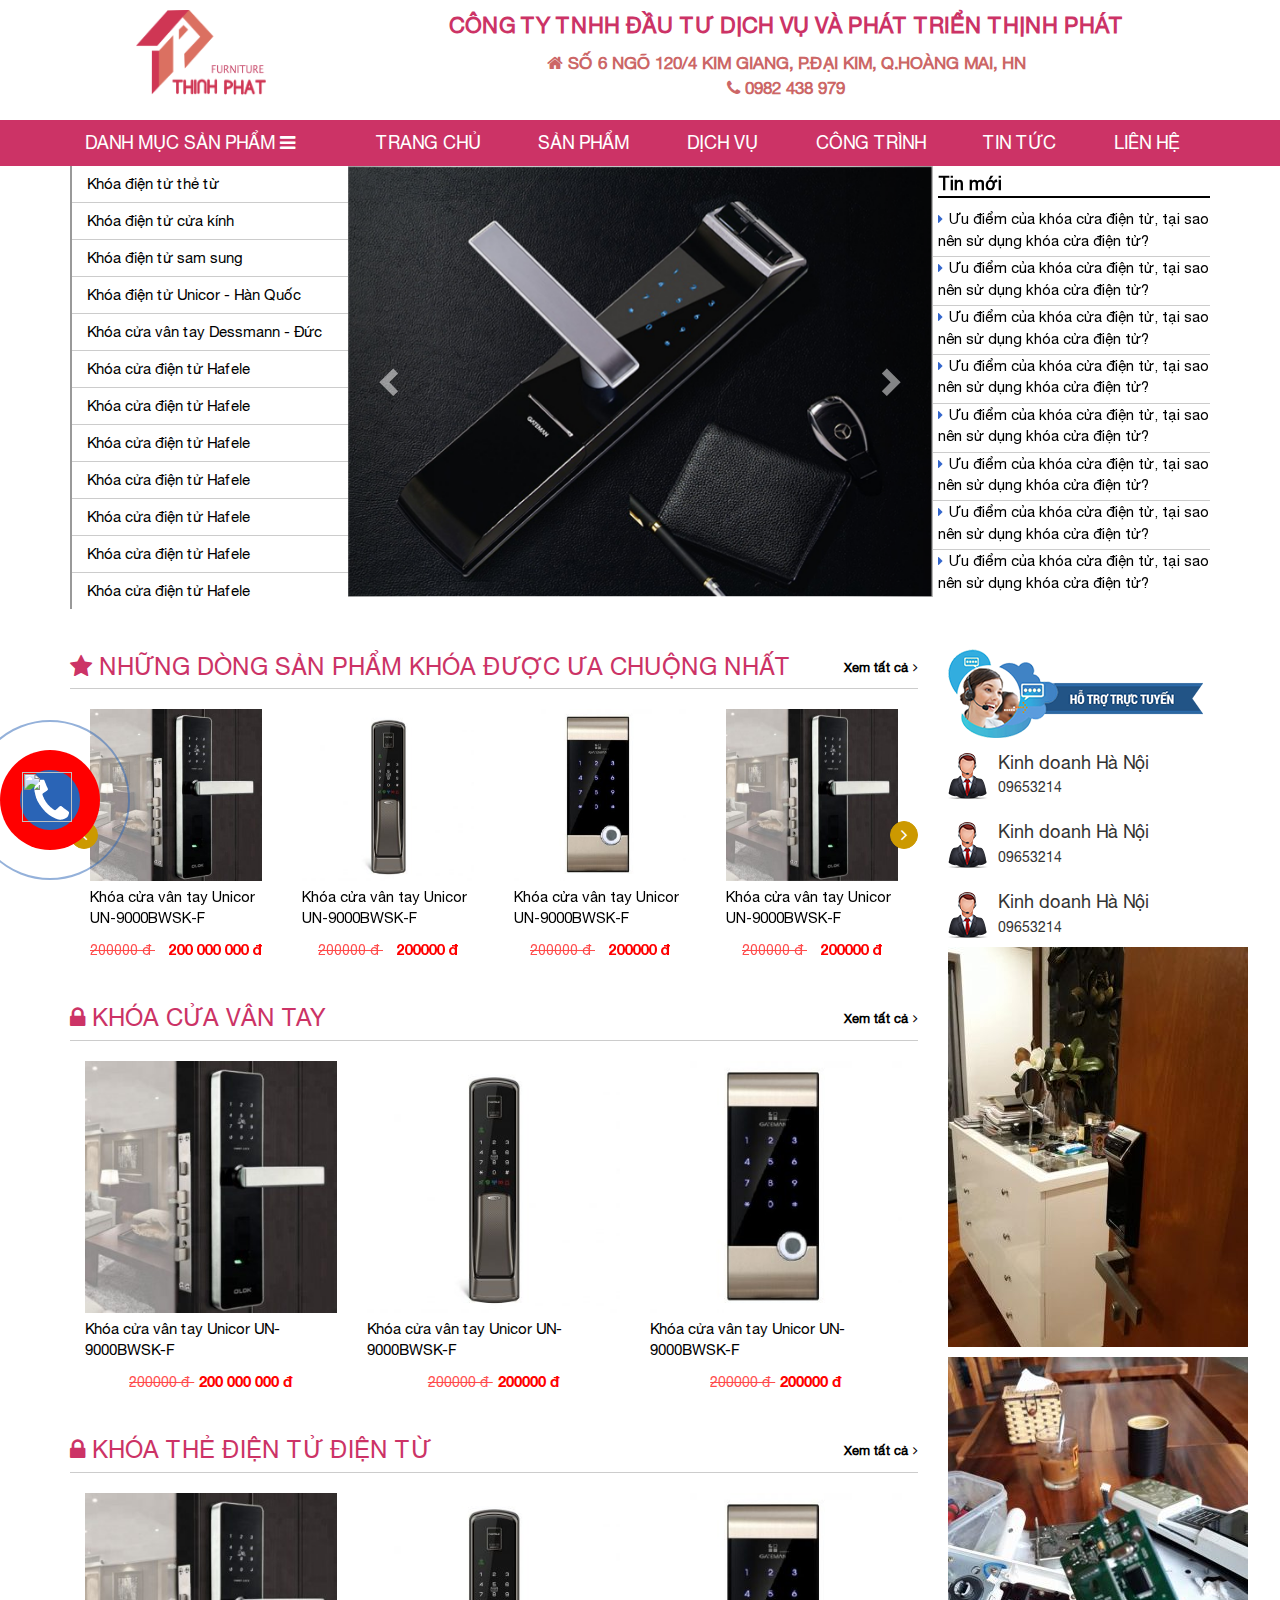
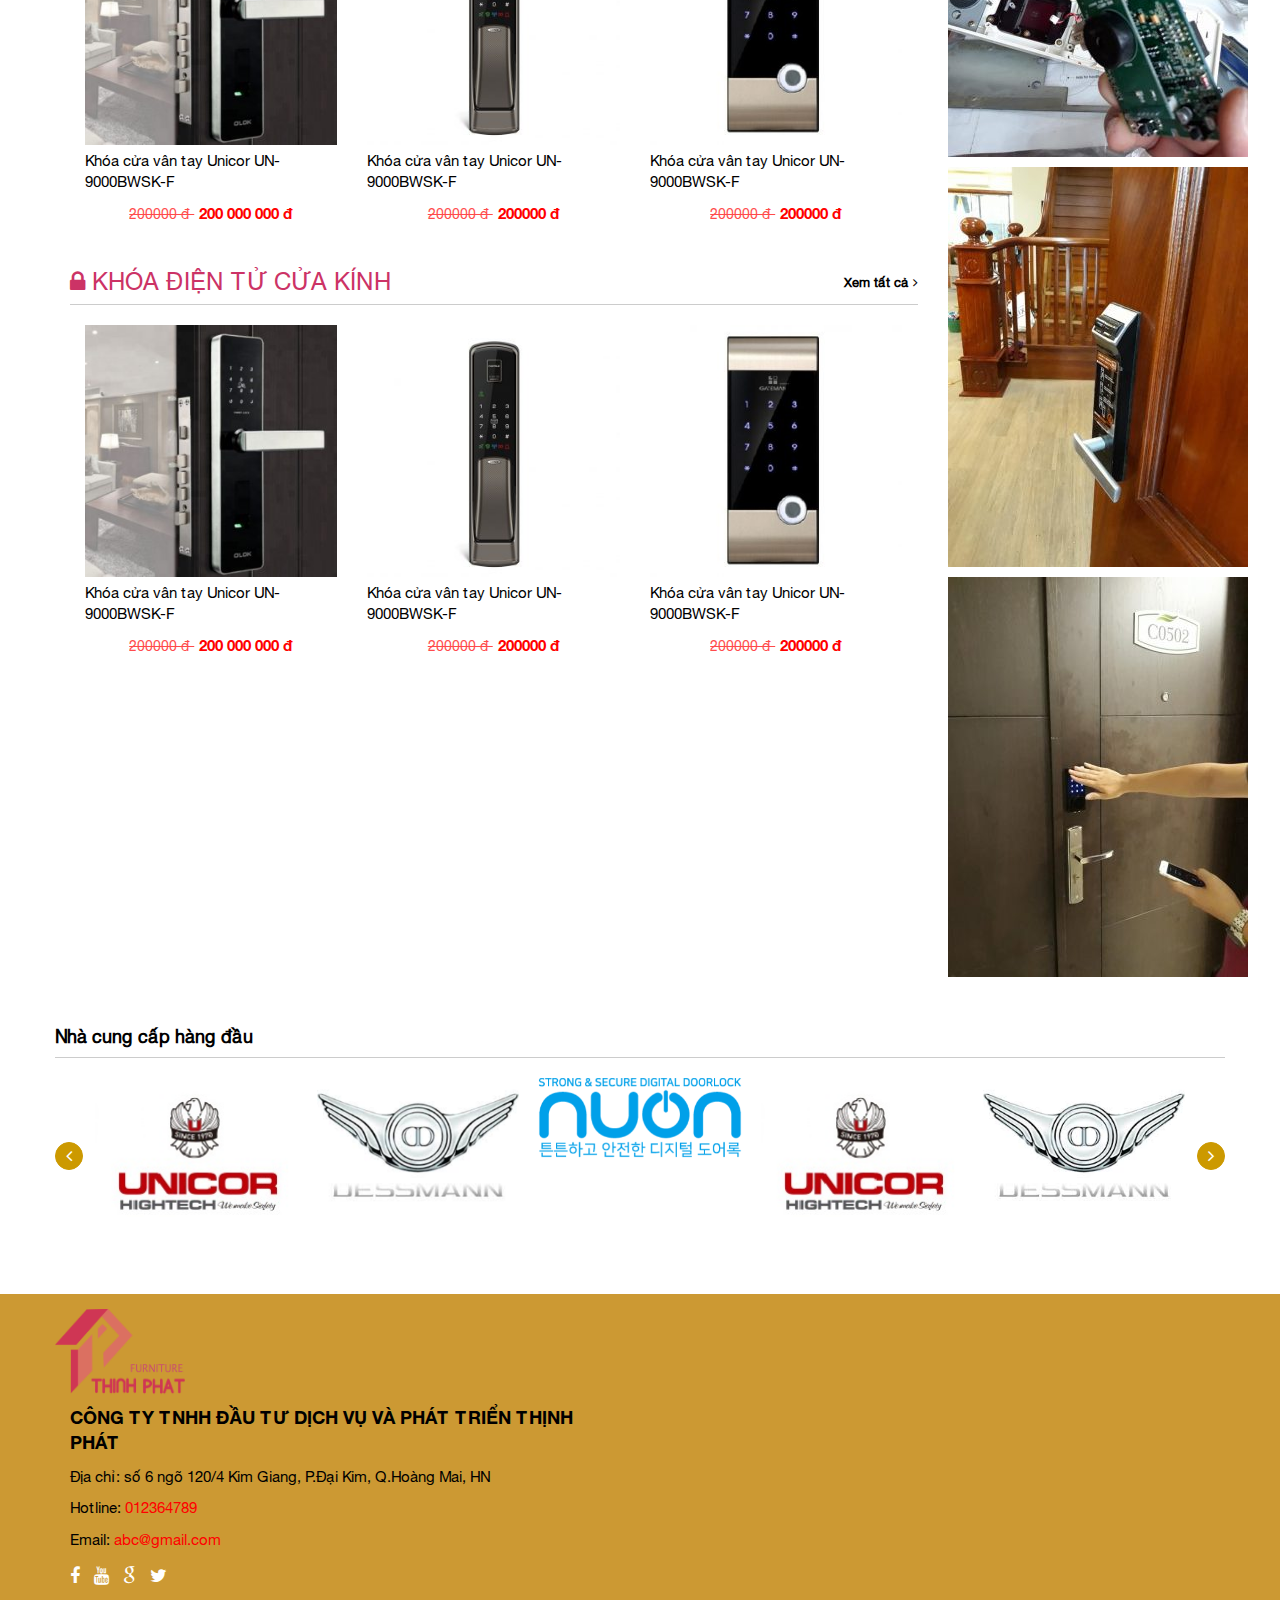
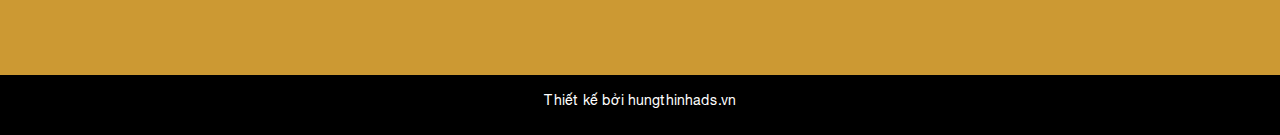
==== index.html @ 98653f38 "a" ====
<html>

<head>
	<meta charset="utf-8" />
	<meta name="viewport" content="width=device-width, initial-scale=1">
	<title>Trang chủ</title>
    <!-- <link href="mmenu/jquery.mmenu.all.min.css" rel="stylesheet" /> -->
	<link rel="stylesheet" type="text/css" href="css/animate.css" />
    <link rel="stylesheet" type="text/css" href="css/owl.carousel.css" />
    <link rel="stylesheet" type="text/css" href="css/bootstrap.min.css" />
    <link rel="stylesheet" type="text/css" href="css/font-awesome.min.css" />
    <link rel="stylesheet" type="text/css" href="css/jquery.bxslider.css" />
    <link rel="stylesheet" type="text/css" href="css/jquery.fancybox.min.css" />
    <link rel="stylesheet" type="text/css" href="css/slick.css" />
    <link rel="stylesheet" type="text/css" href="css/style.css" />
    <link rel="stylesheet" type="text/css" href="css/cus.css" />
    <link rel="stylesheet" type="text/css" href="css/responsive.css" />
    <link rel="stylesheet" type="text/css" href="css/phone.css" />
    <script src="js/jquery-2.1.4.min.js"></script>
    <script src="js/bootstrap.min.js"></script>
    <script src="js/owl.carousel.min.js"></script> 
    
    <script src="js/slick.min.js"></script>
    <script src="js/jquery.fancybox.min.js"></script>
    <script src="js/script.js"></script>
</head>

<body>
	<header id="header" class="">
        <div class="container">
            <div class="row">
                <div class="top_header">
                    <div class="col-md-3 col-xs-12 tac">
                        <a href="" title=""><img src="images/logo.png" class="logo-img" alt=""></a>
                    </div>
                    <div class="col-md-9">
                    	<div class="name-company tac">Công ty TNHH đầu tư dịch vụ và phát triển thịnh phát</div>
                    	<div class="box-info-header tac">
                    		<p class="mb-0"><i class="fa fa-home"></i> Số 6 ngõ 120/4 Kim Giang, P.Đại Kim, Q.Hoàng Mai, HN</p>
                    		<p><i class=" fa fa-phone"></i> 0982 438 979</p>
                    	</div>
                    </div>
                </div>
            </div>
            <!-- menu-mobile -->                        
        </div>
    </header><!-- /header -->
    <div class="visible-xs visible-sm menu-mobile">
        <div class="vk-header__search">
            <div class="container">                
                <a href="#menuMobile" class="menu_Mobile" data-toggle="collapse" class="_btn d-lg-none menu_title"><i class="fa fa-bars"></i> Menu</a>
            </div>
        </div>
        <nav class="vk-header__menu-mobile">
            <ul class="vk-menu__mobile collapse" id="menuMobile">
                
                <li><a href="#">Giới thiệu</a></li>
                <li>
                    <a href="#">Sản phẩm</a>

                    <a href="#menu2" data-toggle="collapse" class="_arrow-mobile"><i class="_icon fa fa-angle-down"></i></a>
                    <ul class="collapse" id="menu2">
                        <li>
                        	<a href="#">Công trình 1</a>
                        	<a href="#menu3" data-toggle="collapse" class="_arrow-mobile"><i class="_icon fa fa-angle-down"></i></a>
                        	<ul class="collapse" id="menu3">
                        		<li><a href="#">Công trình 1</a></li>
		                        <li><a href="#">Công trình 1</a></li>
		                        <li><a href="#">Công trình 1</a></li>
		                        <li><a href="#">Công trình 1</a></li>  
                        	</ul>
                        </li>
                        <li><a href="#">Công trình 1</a></li>
                        <li><a href="#">Công trình 1</a></li>
                        <li><a href="#">Công trình 1</a></li>
                        <li><a href="#">Công trình 1</a></li>                       
                    </ul>
                </li>
                <li><a href="">Khuyến mại</a></li>
                <li><a href="">Thiết bị phòng tắm</a></li>
                <li><a href="">Gạch ốp lát</a></li>
                <li><a href="">Thiết bị bếp</a></li>                            
                <li><a href="">Khách hàng dự án</a></li>                            
                <li><a href="">Tin tức</a></li>                            
                <li><a href="">Liên hệ</a></li>
            </ul>
        </nav>        
    </div>
    
    <div class="menu-cate visible-md visible-lg">        
        <div class="menu">
            <div class="container">
            	<div class="row">
            		<div class="col-md-3 pdr-0">
            			<ul class="category">
            				<li><a href="javascript:;" title="">Danh mục sản phẩm <i class="fa fa-bars"></i></a></li>
            			</ul>
            		</div>
            		<div class="col-md-9 pdl-0">
            			<ul class="navi">										
			                <li><a href="">Trang chủ</a></li>
			                <li><a href="">Sản phẩm</a></li>
			                <li><a href="">Dịch vụ</a></li>
			                <li><a href="">Công trình</a></li>                                                    
			                <li><a href="">Tin tức</a></li>                            
			                <li><a href="">Liên hệ</a></li>
			            </ul>
            		</div>		           
            	</div>
            </div>
        </div>
    </div>    
    <div class="box-content">
    	<div class="container">
    		<div class="row">
    			<div class="col-md-3 pdr-0 hidden-xs">
		    		<div class="list-category-home">
		    			<ul>
		    				<li><a href="">Khóa điện tử thẻ từ</a></li>
		    				<li><a href="">Khóa điện tử cửa kính</a></li>
		    				<li><a href="">Khóa điện tử sam sung</a></li>
		    				<li><a href="">Khóa điện tử Unicor - Hàn Quốc</a></li>
		    				<li><a href="">Khóa cửa vân tay Dessmann - Đức</a></li>
		    				<li><a href="">Khóa cửa điện tử Hafele</a></li>
		    				<li><a href="">Khóa cửa điện tử Hafele</a></li>
		    				<li><a href="">Khóa cửa điện tử Hafele</a></li>
		    				<li><a href="">Khóa cửa điện tử Hafele</a></li>
		    				<li><a href="">Khóa cửa điện tử Hafele</a></li>
		    				<li><a href="">Khóa cửa điện tử Hafele</a></li>
		    				<li><a href="">Khóa cửa điện tử Hafele</a></li>
		    				
		    			</ul>
		    		</div>
		    	</div>
		    	<div class="col-md-6 col-xs-12 pdl-0 pdr-0">
		    		<div id="carousel-id1" class="carousel slide" data-ride="carousel">                    
			            <div class="carousel-inner">
			                <div class="item">
			                    <img  alt="Third slide" src="images/banner.png">
			                    <!-- <div class="container">
			                        <div class="carousel-caption">
			                            <h1>One more for good measure.</h1>
			                            <p>Cras justo odio, dapibus ac facilisis in, egestas eget quam. Donec id elit non mi porta gravida at eget metus. Nullam id dolor id nibh ultricies vehicula ut id elit.</p>
			                            <p><a class="btn btn-lg btn-primary" href="#" role="button">Browse gallery</a></p>
			                        </div>
			                    </div> -->
			                </div>
			                <div class="item active">
			                    <img  alt="Third slide" src="images/banner.png">
			                    <!-- <div class="container">
			                        <div class="carousel-caption">
			                            <h1>One more for good measure.</h1>
			                            <p>Cras justo odio, dapibus ac facilisis in, egestas eget quam. Donec id elit non mi porta gravida at eget metus. Nullam id dolor id nibh ultricies vehicula ut id elit.</p>
			                            <p><a class="btn btn-lg btn-primary" href="#" role="button">Browse gallery</a></p>
			                        </div>
			                    </div> -->
			                </div>
			            </div>
			            <a class="left carousel-control" href="#carousel-id1" data-slide="prev"><span class="glyphicon glyphicon-chevron-left"></span></a>
			            <a class="right carousel-control" href="#carousel-id1" data-slide="next"><span class="glyphicon glyphicon-chevron-right"></span></a>
			        </div>
		    	</div>
		    	<div class="col-md-3 pdl-0 hidden-xs">
		    		<div class="list-news-home">
		    			<div class="title--news-home">Tin mới</div>
		    			<ul>
		    				<li><i class=" fa fa-caret-right"></i><a href="">Ưu điểm của khóa cửa điện tử, tại sao nên sử dụng khóa cửa điện tử?</a></li>
		    				<li><i class=" fa fa-caret-right"></i><a href="">Ưu điểm của khóa cửa điện tử, tại sao nên sử dụng khóa cửa điện tử?</a></li>
		    				<li><i class=" fa fa-caret-right"></i><a href="">Ưu điểm của khóa cửa điện tử, tại sao nên sử dụng khóa cửa điện tử?</a></li>
		    				<li><i class=" fa fa-caret-right"></i><a href="">Ưu điểm của khóa cửa điện tử, tại sao nên sử dụng khóa cửa điện tử?</a></li>
		    				<li><i class=" fa fa-caret-right"></i><a href="">Ưu điểm của khóa cửa điện tử, tại sao nên sử dụng khóa cửa điện tử?</a></li>
		    				<li><i class=" fa fa-caret-right"></i><a href="">Ưu điểm của khóa cửa điện tử, tại sao nên sử dụng khóa cửa điện tử?</a></li>
		    				<li><i class=" fa fa-caret-right"></i><a href="">Ưu điểm của khóa cửa điện tử, tại sao nên sử dụng khóa cửa điện tử?</a></li>
		    				<li><i class=" fa fa-caret-right"></i><a href="">Ưu điểm của khóa cửa điện tử, tại sao nên sử dụng khóa cửa điện tử?</a></li>		    				
		    			</ul>
		    		</div>
		    	</div>
    		</div>
    	</div>
    	
    </div>
    <div class="box-content">
    	<div class="container">
    		<div class="row">
    			<div class="col-md-9">    				
    				<div class="top-box">
		                <div class="pull-left">		                   
		                    <span class="section-title-main cate-name"><i class="fa fa-star"></i> Những dòng sản phẩm khóa được ưa chuộng nhất</span>
		                </div>
		                <div class="pull-right mt-10">
		                    <span class=""><a href="" class="read-more">Xem tất cả <i class="fa fa-angle-right"></i></a></span>
		                </div>
		            </div>
		            <div class="list-product-item">
	                    <div class="owl-carousel owl-theme owl-carousel-product owl-carousel-product1">
	                        <div class="item">
	                            <a href="" title=""><img src="images/p1.jpg" alt="">
	                            </a>
	                            <div class="footer-cate">
	                                <p class="name_product"><a href="" title="">Khóa cửa vân tay Unicor UN-9000BWSK-F</a></p>
	                                <div class="price">
	                                    <span class="price_old">200000 đ </span> &nbsp;
	                                    <span class="price_new">200 000 000 đ </span>
	                                </div>
	                            </div>
	                        </div>
	                        <div class="item">
	                            <a href="" title=""><img src="images/p3.jpg" alt="">
	                            </a>
	                            <div class="footer-cate">
	                                <p class="name_product"><a href="" title="">Khóa cửa vân tay Unicor UN-9000BWSK-F</a></p>
	                                <div class="price">
	                                    <span class="price_old">200000 đ </span> &nbsp;
	                                    <span class="price_new">200000 đ </span>
	                                </div>
	                            </div>
	                        </div>
	                        <div class="item">
	                            <a href="" title=""><img src="images/p2.jpg" alt="">
	                            </a>
	                            <div class="footer-cate">
	                                <p class="name_product"><a href="" title="">Khóa cửa vân tay Unicor UN-9000BWSK-F</a></p>
	                                <div class="price">
	                                    <span class="price_old">200000 đ </span> &nbsp;
	                                    <span class="price_new">200000 đ </span>
	                                </div>
	                            </div>
	                        </div>
	                        <div class="item">
	                            <a href="" title=""><img src="images/p1.jpg" alt="">
	                            </a>
	                            <div class="footer-cate">
	                                <p class="name_product"><a href="" title="">Khóa cửa vân tay Unicor UN-9000BWSK-F</a></p>
	                                <div class="price">
	                                    <span class="price_old">200000 đ </span> &nbsp;
	                                    <span class="price_new">200000 đ </span>
	                                </div>
	                            </div>
	                        </div>
	                        <div class="item">
	                            <a href="" title=""><img src="images/p3.jpg" alt="">
	                            </a>
	                            <div class="footer-cate">
	                                <p class="name_product"><a href="" title="">Khóa cửa vân tay Unicor UN-9000BWSK-F</a></p>
	                                <div class="price">
	                                    <span class="price_old">200000 đ </span> &nbsp;
	                                    <span class="price_new">200000 đ </span>
	                                </div>
	                            </div>
	                        </div>
	                    </div>
	                </div>
	                <!-- end box -->
	                <div class="top-box">
		                <div class="pull-left">		                   
		                    <span class="section-title-main cate-name"><i class="fa fa-lock"></i> Khóa cửa vân tay</span>
		                </div>
		                <div class="pull-right mt-10">
		                    <span class=""><a href="" class="read-more">Xem tất cả <i class="fa fa-angle-right"></i></a></span>
		                </div>
		            </div>
		            <div class="list-product-item">	                    
                        <div class="item col-md-4 col-xs-4">
                            <a href="" title=""><img src="images/p1.jpg" alt="">
                            </a>
                            <div class="footer-cate">
                                <p class="name_product"><a href="" title="">Khóa cửa vân tay Unicor UN-9000BWSK-F</a></p>
                                <div class="price">
                                    <span class="price_old">200000 đ </span>
                                    <span class="price_new">200 000 000 đ </span>
                                </div>
                            </div>
                        </div>
                        <div class="item col-md-4 col-xs-4">
                            <a href="" title=""><img src="images/p3.jpg" alt="">
                            </a>
                            <div class="footer-cate">
                                <p class="name_product"><a href="" title="">Khóa cửa vân tay Unicor UN-9000BWSK-F</a></p>
                                <div class="price">
                                    <span class="price_old">200000 đ </span>
                                    <span class="price_new">200000 đ </span>
                                </div>
                            </div>
                        </div>
                        <div class="item col-md-4 col-xs-4">
                            <a href="" title=""><img src="images/p2.jpg" alt="">
                            </a>
                            <div class="footer-cate">
                                <p class="name_product"><a href="" title="">Khóa cửa vân tay Unicor UN-9000BWSK-F</a></p>
                                <div class="price">
                                    <span class="price_old">200000 đ </span>
                                    <span class="price_new">200000 đ </span>
                                </div>
                            </div>
                        </div>
	                    
	                </div>
	                <!-- end box -->
	                <div class="top-box">
		                <div class="pull-left">		                   
		                    <span class="section-title-main cate-name"><i class="fa fa-lock"></i> Khóa thẻ điện tử điện từ</span>
		                </div>
		                <div class="pull-right mt-10">
		                    <span class=""><a href="" class="read-more">Xem tất cả <i class="fa fa-angle-right"></i></a></span>
		                </div>
		            </div>
		            <div class="list-product-item">	                    
                        <div class="item col-md-4 col-xs-4">
                            <a href="" title=""><img src="images/p1.jpg" alt="">
                            </a>
                            <div class="footer-cate">
                                <p class="name_product"><a href="" title="">Khóa cửa vân tay Unicor UN-9000BWSK-F</a></p>
                                <div class="price">
                                    <span class="price_old">200000 đ </span>
                                    <span class="price_new">200 000 000 đ </span>
                                </div>
                            </div>
                        </div>
                        <div class="item col-md-4 col-xs-4">
                            <a href="" title=""><img src="images/p3.jpg" alt="">
                            </a>
                            <div class="footer-cate">
                                <p class="name_product"><a href="" title="">Khóa cửa vân tay Unicor UN-9000BWSK-F</a></p>
                                <div class="price">
                                    <span class="price_old">200000 đ </span>
                                    <span class="price_new">200000 đ </span>
                                </div>
                            </div>
                        </div>
                        <div class="item col-md-4 col-xs-4">
                            <a href="" title=""><img src="images/p2.jpg" alt="">
                            </a>
                            <div class="footer-cate">
                                <p class="name_product"><a href="" title="">Khóa cửa vân tay Unicor UN-9000BWSK-F</a></p>
                                <div class="price">
                                    <span class="price_old">200000 đ </span>
                                    <span class="price_new">200000 đ </span>
                                </div>
                            </div>
                        </div>
	                    
	                </div>
	                <!-- end box -->
	                <div class="top-box">
		                <div class="pull-left">		                   
		                    <span class="section-title-main cate-name"><i class="fa fa-lock"></i> Khóa điện tử cửa kính</span>
		                </div>
		                <div class="pull-right mt-10">
		                    <span class=""><a href="" class="read-more">Xem tất cả <i class="fa fa-angle-right"></i></a></span>
		                </div>
		            </div>
		            <div class="list-product-item">	                    
                        <div class="item col-md-4 col-xs-4">
                            <a href="" title=""><img src="images/p1.jpg" alt="">
                            </a>
                            <div class="footer-cate">
                                <p class="name_product"><a href="" title="">Khóa cửa vân tay Unicor UN-9000BWSK-F</a></p>
                                <div class="price">
                                    <span class="price_old">200000 đ </span>
                                    <span class="price_new">200 000 000 đ </span>
                                </div>
                            </div>
                        </div>
                        <div class="item col-md-4 col-xs-4">
                            <a href="" title=""><img src="images/p3.jpg" alt="">
                            </a>
                            <div class="footer-cate">
                                <p class="name_product"><a href="" title="">Khóa cửa vân tay Unicor UN-9000BWSK-F</a></p>
                                <div class="price">
                                    <span class="price_old">200000 đ </span>
                                    <span class="price_new">200000 đ </span>
                                </div>
                            </div>
                        </div>
                        <div class="item col-md-4 col-xs-4">
                            <a href="" title=""><img src="images/p2.jpg" alt="">
                            </a>
                            <div class="footer-cate">
                                <p class="name_product"><a href="" title="">Khóa cửa vân tay Unicor UN-9000BWSK-F</a></p>
                                <div class="price">
                                    <span class="price_old">200000 đ </span>
                                    <span class="price_new">200000 đ </span>
                                </div>
                            </div>
                        </div>
	                    
	                </div>
    			</div>
    			<div class="col-md-3">
    				<div class="support">
    					<p><img src="images/ht.png" alt=""></p>
    					<div class="media">
    						<a class="pull-left" href="#">
    							<img class="media-object" src="images/icon.png" alt="Image">
    						</a>
    						<div class="media-body">
    							<h4 class="media-heading">Kinh doanh Hà Nội</h4>
    							<p>09653214</p>
    						</div>
    					</div>
    					<div class="media">
    						<a class="pull-left" href="#">
    							<img class="media-object" src="images/icon.png" alt="Image">
    						</a>
    						<div class="media-body">
    							<h4 class="media-heading">Kinh doanh Hà Nội</h4>
    							<p>09653214</p>
    						</div>
    					</div>
    					<div class="media">
    						<a class="pull-left" href="#">
    							<img class="media-object" src="images/icon.png" alt="Image">
    						</a>
    						<div class="media-body">
    							<h4 class="media-heading">Kinh doanh Hà Nội</h4>
    							<p>09653214</p>
    						</div>
    					</div>
    				</div>
    				<div class="list-banner">
    					<p><img src="images/b1.jpg" alt=""></p>
    					<p><img src="images/b2.jpg" alt=""></p>
    					<p><img src="images/b3.jpg" alt=""></p>
    					<p><img src="images/b4.jpg" alt=""></p>
    				</div>
    				<div class="box-fanpage">
    					
    				</div>
    			</div>
    		</div>
    	</div>
    </div>
    <div class="box-content">
    	<div class="container">
    		<div class="row">
	    		<h4 class="ncc">Nhà cung cấp hàng đầu</h4>
	    		<div class="list-ncc">
	    			<div class="owl-carousel owl-theme owl-carousel-partner">
	                    <div class="item">
	                        <a href="" title=""><img src="images/d1.jpg" alt="">
	                        </a>                        
	                    </div>
	                    <div class="item">
	                        <a href="" title=""><img src="images/d2.jpg" alt="">
	                        </a>                        
	                    </div>
	                    <div class="item">
	                        <a href="" title=""><img src="images/d3.png" alt="">
	                        </a>                        
	                    </div>
	                    <div class="item">
	                        <a href="" title=""><img src="images/d1.jpg" alt="">
	                        </a>                        
	                    </div>
	                    <div class="item">
	                        <a href="" title=""><img src="images/d2.jpg" alt="">
	                        </a>                        
	                    </div>
	                </div>
	    		</div>
	    	</div>
    	</div>
    </div>
    <footer>
        <div class="container">
            <div class="row">               
               	<p><a href="" title=""><img src="images/logo.png" class="logo-img" alt=""></a></p>
               	<div class="col-md-6">
               		<p class="name_f">Công ty TNHH đầu tư dịch vụ và phát triển Thịnh Phát</p>
               		<p class="">Địa chỉ: số 6 ngõ 120/4 Kim Giang, P.Đại Kim, Q.Hoàng Mai, HN</p>
               		<p>Hotline: <span style="color: red;">012364789</span></p>
               		<p>Email: <span style="color: red">abc@gmail.com</span></p>
               		<p class="social">
               			<a href="" title=""><i class="fa fa-facebook"></i></a>
               			<a href="" title=""><i class="fa fa-youtube"></i></a>
               			<a href="" title=""><i class="fa fa-google"></i></a>
               			<a href="" title=""><i class="fa fa-twitter"></i></a>
               		</p>
               	</div>
               	<div class="col-md-6">
               		<div class="box-map-footer">
               			<iframe src="https://www.google.com/maps/embed?pb=!1m18!1m12!1m3!1d3725.257168839705!2d105.76881231481991!3d20.982325994737955!2m3!1f0!2f0!3f0!3m2!1i1024!2i768!4f13.1!3m3!1m2!1s0x313453306edd2d7f%3A0xffbe93a8c2a95adb!2zVsSDbiBwaMOybmcgVGjhu6thIHBow6F0IGzhuqFpIHF14bqtbiBIw6AgxJDDtG5n!5e0!3m2!1svi!2s!4v1558515571189!5m2!1svi!2s" width="600" height="450" frameborder="0" style="border:0" allowfullscreen></iframe>
               		</div>
               	</div>             
            </div>           	
        </div>
    </footer>
    <div class="bottom-footer">
    	<p>Thiết kế bởi hungthinhads.vn</p>
    </div>
	<div class="phonering-alo-phone phonering-alo-green phonering-alo-show" id="phonering-alo-phoneIcon" style="left: -50px; bottom: 0; display: block;position: fixed; z-index: 99999999999999999999999">
	  <div class="phonering-alo-ph-circle"></div>
	    <div class="phonering-alo-ph-circle-fill"></div>
	      <a href="tel:"></a>
	       <div class="phonering-alo-ph-img-circle">
	        <a href="tel:0362 556 668"></a>
	        <a href="tel:0362 556 668" class="pps-btn-img " title="{{$setting->phone}}">
	            <img src="https://i.imgur.com/v8TniL3.png" alt="" width="50" onmouseover="this.src = 'https://i.imgur.com/v8TniL3.png';" onmouseout="this.src = 'https://i.imgur.com/v8TniL3.png';">
	        </a>
	  </div>        
	</div>
    
</body>

</html>
---- css/style.css ----
*{padding:0;margin:0;}

a:hover{text-decoration:none !important}
ul li{list-style: none;}
.clear{
	clear: both;
}

body{
	font-family: 'Hel';
	font-size: 14px;
}
a:hover {
    text-decoration: none !important;
}
.pdl-0{
	padding-left: 0px !important;
}
.pdr-0{
	padding-right: 0px !important;
}
.pdt-10{
	padding-top: 10px;
}
.tac{
	text-align: center;
}
.mt-30{
	margin-top: 30px;
}
.mb-30{
	margin-bottom: 30px;
}
.mt-20{
    margin-top: 20px;
}
.mb-0{
    margin-bottom: 0px;
}
ul.ls {
    list-style: none;
    padding: 0;
    margin: 0;
}
@font-face {
    font-family: 'Hel';
    src: url('../fonts/helveticaneue.ttf');
    font-style: normal;
}
@font-face {
    font-family: 'HelB';
    src: url('../fonts/helveticaneuebold.ttf');
    font-style: normal;
}
@font-face {
    font-family: 'HelL';
    src: url('../fonts/helveticaneuelight.ttf');
    font-style: normal;
}
@font-face {
    font-family: 'HelI';
    src: url('../fonts/helveticaneueitalic.ttf');
    font-style: normal;
}
@font-face {
    font-family: 'HelM';
    src: url('../fonts/helveticaneuemedium.ttf');
    font-style: normal;
}
header{
	width: 100%;
	float: left;
}
header{
	/*border-bottom: 5px solid #1a6b8f;*/
	padding-bottom: 10px;
}
.logo-img{
    width: 130px;
    height: 86px;
}
.top_header{
	width: 100%;
	float: left;
	margin-top: 10px;
}
.name-company{
    font-size: 22px;
    color: #cc3366;
    text-transform: uppercase;
    font-weight: bold;
}
.box-info-header{
    text-transform: uppercase;
    font-size: 17px;
    color: #cc6666;
    font-weight: bold;
    margin-top: 10px;
}
.box-count-cart{
	margin-top: 40px;
}
.box-search{
	width: 100%;
	float: left;
	border:1px solid #000;
	border-radius: 8px;
    margin-top: 20px;
    /*background: #1280b8;*/
}
.box-search .text {
    /*background: none repeat scroll 0 0 #1280b8;*/
    border: none;
    color: #fff;
    float: left;
    font-size: 11px;
    width: 89%;
    height: 32px;
    margin: 3px 0 0 2px;
    padding: 5px 2px 5px 8px;
    box-shadow: none;
}
.box-search .text::placeholder{
    color: #000;
}
.box-search .form-group{
	margin-bottom: 0px;
}
#search_btn {
    background: url(../images/search.png) no-repeat scroll right;
    border: medium none;
    cursor: pointer;
    font-size: 0;
    height: 24px;
    margin: 5px 0 0 10px;
    width: 30px;
}
.top_header .media{
    margin-top: 20px;
    color: #000;
    font-family: HelM;
}
.top_header .media p{
    margin-bottom: 0px;
}
.top_header .media a{
    color: #000;
}
/*
#search_btn{
	height: 38px;
	color: #fff;
	background: #d88e15;
	width: 50px;
	border:none;
	border-radius: 0px !important;
	margin-left: -5px;
	border:1px solid #d88e15;
}*/
.box-shopping-cart{
	/*border:1px solid #d88e15;*/
	/*padding: 5px;*/
	/*width: 140px;*/
}
.title-count-cart{
	text-transform: uppercase;
	color: #000;
}
.icon-cart{
	color: #000;
	font-size: 25px;
}
.count-cart{
	color: #000;
	/*background: #d88e15;
	padding: 3px 5px 0px 2px;*/
}
.vk-menu__child{
	display: none;
	position: absolute;
    top: 42px;
    left: 0px;
    width: 215px;
    background: #fff;
}
.vk-menu__child > li{
	padding-bottom: 8px;
	margin-top: 5px;
	padding-left: 20px;
	border-bottom: 1px solid #fff;
}
.menu .navi li:hover > ul.vk-menu__child {
    display: block;
    z-index: 9999;
}
.menu .navi li > ul.vk-menu__child > li:hover > a{
	color: #1a6b8f;
}
.vk-menu__child a{
	font-size: 15px !important;
    color: #fff;
	
}
.content-home{
	margin-top: 30px;
	width: 100%;
	float: left;
	text-align: center;
}
.menu-mobile{
	width: 100%;
	float: left;
	margin-bottom: 10px;
}
.vk-header__search {
    text-align: right;
}
.vk-menu__mobile {
    border-top: 3px solid white;
    padding: 0px 0px;
    text-transform: uppercase;
    background: #cc9900;
}
.vk-menu__mobile li {
    position: relative;
}
.vk-menu__mobile li a {
    border-top: 1px solid rgba(255, 255, 255, 0.3);
    padding: 10px 15px;
    display: block;
    width: 100%;
    color: #fff;
}
.vk-menu__mobile li a._arrow-mobile {
    position: absolute;
    right: 0;
    top: 0;
    width: 50px;
    height: 42px;
    border-left: 1px solid rgba(255, 255, 255, 0.3);
    border-top: none;
    display: -webkit-box;
    display: -ms-flexbox;
    display: flex;
    -webkit-box-align: center;
    -ms-flex-align: center;
    align-items: center;
    -webkit-box-pack: center;
    -ms-flex-pack: center;
    justify-content: center;
}
.menu_Mobile{
	font-size: 18px;
	/*color: #d88e15;*/
}
.menu-cate, .menu{
	width: 100%;
	float: left;
}
.menu{
    background: #cc3366;
}
ul.category{
    margin-top: 10px;
    padding-left: 15px;
}
ul.category a{
    color: #fff;
    /*padding:10px 20px;*/
    font-size: 18px;
    text-transform: uppercase;
}
.navi{
	text-align: center;
	margin-bottom: 0px;
    display: flex;
    justify-content: space-around;
	/*margin-top: 30px;*/
}
.menu ul.navi > li {
    float: left;
    /*display: inline-block;*/
    position: relative;
       
}
.menu ul.navi > li:first-child{
    padding-left: 0;
}
.menu ul.navi > li.active{
	background: #d88e15;
}
.menu ul.navi > li.active a{
	
	color: #fff;
}
.menu ul.navi > li a {
    color: #fff;
    font-size: 18px;
    padding:10px 20px;
    display: block;
    text-transform: uppercase;
}
.menu ul.navi > li:hover{
	/*background: #d88e15;*/
}
.menu ul.navi > li:hover > a{
	color: #fff;
}
.menu-sidebar{
    position: absolute;
    left: 0px;
    top: 40px;
    z-index: 999999;
    background-color: #cc9900;
    display: none;
}
.menu-sidebar > li {
    /*position: relative;*/
    padding-left: 10px !important;
    border-bottom: 1px solid #fff;
    padding: 3px 0px;
}
.menu-sidebar > li > a{
    color: #fff !important;
    padding-left: 5px !important;
    padding-right: 5px !important;
}
.menu-sidebar > li > a:hover{
    color:#D0021B !important;
}
.box-content{
    width: 100%;
    float: left;
    margin-bottom: 30px;
}
.list-category-home ul{
    border-left: 2px solid #999999;
}
.list-category-home li{
    line-height: 35px;
    border-bottom: 1px solid #ccc;
}
.list-category-home li:last-child, .list-news-home li:last-child{
    border-bottom: none;
}
.list-category-home a{
    font-size: 15px;
    color: #000;
    padding-left: 15px;
    /*padding: 15px;*/
}
.title--news-home{
    color: #000;
    font-weight: bold;
    border-bottom: 2px solid #000;
    padding-bottom: 0px;
    margin-left: 5px;
    font-size: 18px;
    margin-top: 5px;
    margin-bottom: 10px;
}
.list-news-home li{
    padding-left: 5px;
    border-bottom: 1px solid #ccc;
    padding-bottom: 5px;
}
.list-news-home a{
    font-size: 15px;
    color: #000;
    padding-left: 5px;
}
.list-news-home i{
    color: #3366cc;
}
.top-box{
    border-bottom: 1px solid #ccc;
    padding-bottom: 5px;
    width: 100%;
    float: left;
}
.read-more {
    font-size: 13px;
    color: #000;
    text-align: center;
    font-weight: bold;
}
.mt-10{
    margin-top: 10px;
}
.section-title-main{
    color: #cc3366;
    text-transform: uppercase;
    font-size: 24px;

}
.list-product-item{
    width: 100%;
    float: left;
    margin-top: 20px;
    margin-bottom: 40px;
}
.list-product-item img{
    width: 100%;
}
.name_product{
    margin-top: 5px;
}
.name_product a{
    color: #000;
    font-weight: 500;
    font-size: 15px;
}
.price{
    text-align: center;
}
.price_old{
    color: #F00;
    text-decoration: line-through;
    opacity: 0.7;
    margin-right: 5px;
}
.price_new{
    color: #F00;
    font-size: 15px;
    font-family: HelB;
}
.support{
    width: 100%;
    float: left;
}
.list-banner, .box-fanpage{
    width: 100%;
    float: left;
}

.box-fanpage{

}
.owl-carousel-partner {
    width: 100%;
    float: left;
    margin-top: 0px;
    padding: 10 30px;
    /*border: 1px solid #ccc;*/
    margin-bottom: 20px;
}
.owl-carousel-partner .item{
	margin-left: 20px;
	margin-right: 20px;
	position: relative;
}
.owl-carousel-partner .owl-controls .owl-nav .owl-prev, .owl-carousel-product .owl-controls .owl-nav .owl-prev {
    display: inline-block;
    position: absolute;
    top: 50%;
    margin-top: -14px;
    left: 0px;
    margin-left: 0px;
}
.owl-carousel-partner .owl-controls .owl-nav .owl-next, .owl-carousel-product .owl-controls .owl-nav .owl-next {
    display: inline-block;
    position: absolute;
    top: 50%;
    margin-top: -14px;
    right: 0px;
    margin-right: 0px;
}
.owl-carousel-partner .owl-controls .owl-nav .owl-next i, .owl-carousel-partner .owl-controls .owl-nav .owl-prev i, .owl-carousel-product .owl-controls .owl-nav .owl-prev i, .owl-carousel-product .owl-controls .owl-nav .owl-next i{
    border: 1px solid #cc9900;
    border-radius: 50%;
    padding: 4px 10px;
    color: #fff;
    background: #cc9900;
    font-size: 18px;
}
.owl-carousel-partner .item{
    margin:0 10px;
}
.owl-carousel-product .item{
    margin: 0 20px;
}
.ncc{
    color: #000;
    font-weight: bold;
    font-size: 18px;
    border-bottom: 1px solid #ccc;
    padding-bottom: 10px;
}
.list-news{
	width: 100%;
	float: left;
	margin-top: 30px;
	margin-bottom: 30px;
}
.des-news{
	font-size: 15px;
	text-align: justify;
}
.img-avatar{
	width: 100%;

}
footer{
	width: 100%;
	float: left;
	background: #cc9933;
    color: #000;
    font-size: 15px;
    padding-bottom: 20px;
    padding-top: 15px;
}
.name_f{
    font-size: 18px;
    color: black;
    text-transform: uppercase;
    font-family: HelB;
}

.social{
	margin-top: 16px;
	/*text-align: center;*/
}
.social a{
	color: #fff;
	font-size: 18px;
	margin-right: 10px;
}
.box-map-footer iframe{
    width: 100%;
    height: 250px;
}
.bottom-footer{
    width: 100%;
    float: left;
    background: #000;
    color: #fff;
    padding: 15px;
    text-align: center;
}
.r1{
	border-bottom:1px solid #fff;
}
.slider-mobile{
	width: 100%;
	float: left;
}
.box-about{
	width: 100%;
	float: left;
	margin-bottom: 30px;
	margin-top: 20px;
}

.crumb {
    width: 100%;
    float: left;
    background: #F5F5F5;
}
.crumb a {
    color: rgba(102,102,102,0.7);
    font-size: 14px;
    /* text-transform: uppercase; */
}
.content-home-cate {
    width: 100%;
    float: left;
    margin-top: 20px;
    margin-bottom: 20px;
}
.box-item-news {
    width: 100%;
    float: left;
    margin-bottom: 30px;
}
.box-item-news img {
    width: 100%;
}
.news_hot {
    font-size: 18px;
    font-weight: 600;
    color: #777;
    text-transform: uppercase;
    font-family: MyriaB;
}
.list-hot-news p a {
    font-size: 15px;
    color: #555;
}
.name_news {
    font-size: 17px;
    color: #555;
    margin-top: 10px;
}
.name_detail {
    font-size: 27px;
    color: #555;
    font-family: MyriaB;
    margin-top: 15px;
}
.description, .content_detail {
    font-size: 16px;
    color: #777;
}
.owl-carousel-slider .item .name {
    font-size: 16px;
    color: #555;
    margin-top: 12px;
    text-transform: uppercase;
}
.box-product-home {
    width: 100%;
    float: left;
    margin-bottom: 30px;
    /*margin-top: 30px;*/
    /*border-bottom: 1px solid #14793c;*/
}

.content-cate-product .box-product-home {
    border-bottom: none !important;
}
.title-cate {
    background: #1a6b8f;
    color: #fff;
    padding-top: 10px;
    padding-bottom: 10px;
    text-transform: uppercase;
    font-size: 16px;
    text-align: center;
    margin-top: 0;
    margin-bottom: 0px;
}
.title-cate h4 {
    /*padding: 15px;
    background: #d88e15;*/
    margin-top: 0px;
    margin-bottom: 0px;
    color: #fff;
}
.list-category {
    text-align: center;
    padding-left: 40px;
    padding-right: 40px;
    border-left: 1px solid #e2e2e2;
    border-bottom: 1px solid #e2e2e2;
    background: #f7f7f7;
}
.list-category p {
    padding: 10px;
    margin-bottom: 0px;
    border-bottom: 1px solid #d88e15;
}
.list-category a {
    /*text-transform: uppercase;*/
    color: #000;
    font-size: 18px;
    font-family: MyriaB;
}
.breadcrumbx{
	margin-bottom: 0px;
}
.list-item-product {
    width: 100%;
    float: left;
    margin-bottom: 30px;
}
.list-item-product img{
    width: 100%;
    height: 217px;
}
.box-product-detail {
    margin-top: 30px;
    width: 100%;
    float: left;
}
.box-img-product img {
    width: 100%;
    height: 400px;
}
.name_product_detail {
    font-size: 24px;
    color: #d88e15;
    font-family: MyriaB;
    text-transform: uppercase;
}
.price_detail{
	font-size: 26px;
    width: 100%;
    /*text-align: right;*/
    margin-bottom: 0px;
    /* padding-bottom: 15px; */
    font-family: FBQ;
    color: #000;
}

.title-detail {
    font-size: 24px;
    font-family: MyriaB;
    color: #d88e15;
    text-transform: uppercase;
}
.detail_item_product .item .name{
	text-align: center;
}
---- css/cus.css ----
/*.slider-category h1{
	margin-top: 0px;
	font-size: 22px;
	text-transform: uppercase;
}*/
.owl-carousel-category .item{
	margin-left: 10px;
	margin-right: 10px;

}
.owl-carousel-category .owl-prev {
    position: absolute;
    right: 25px;
    top: -25px;
}
.owl-carousel-category .owl-next {
    position: absolute;
    right: 10px;
    top: -25px;
}
.owl-carousel-category a{
	color: #B88918;
}
.owl-carousel-category a:hover{
	color: #fff;
}
.owl-carousel-category .owl-next i, .owl-carousel-category .owl-prev i{
	font-size: 26px;
}
.vk-menu__mobile li {
    position: relative;
}
.vk-menu__mobile li a._arrow-mobile {
    position: absolute;
    right: 0;
    top: 0;
    width: 50px;
    height: 42px;
    border-left: 1px solid rgba(255, 255, 255, 0.3);
    border-top: none;
    display: -webkit-box;
    display: -ms-flexbox;
    display: flex;
    -webkit-box-align: center;
    -ms-flex-align: center;
    align-items: center;
    -webkit-box-pack: center;
    -ms-flex-pack: center;
    justify-content: center;
}
---- css/responsive.css ----
@media (max-width: 767px){
	.input-search{
		width: 290px;
	}
	.box-count-cart{
		margin-top: 10px;
	}
	.box-shopping-cart{
		float:right;
	}
	.list-product-item .item img{
	    width: 100%;
	    /*height: 130px;*/
	}

	.input-news-letter{
		width: 73%;
	}
	.btn-newsletter{
		width: 26%;
		font-size: 13px;
		text-transform: unset;
	}
	.menu{
		margin-top: 20px;
	}
	.top_header .media{
		font-size: 13px;
	}
	.box-search .text{
		width: 80%;
	}
	.news-letter{
		margin-top: 10px;
		margin-left: 15px;
	}
	.name-company{
		margin-top: 10px;
		width: 100%;
		float: left;
		font-size: 20px;
	}
	.box-info-header{
		font-size: 15px;
		margin-top: 10px;
		width: 100%;
		float: left;
	}
	.name_product a{
		font-size: 14px;
	}
	.price{
		
	}
	.price_new, .price_old{
		width: 100%;
		float: left;
	}
}
@media (min-width: 768px) {
	
}
@media (min-width: 768px) and (max-width: 999px){
	.menu{
		margin-top: 20px;
	}
}
@media (min-width: 1000px) {
	
}
@media (min-width: 1200px){
	
}
---- css/phone.css ----
.phonering-alo-phone.phonering-alo-static {
    opacity:.6
}

.phonering-alo-phone.phonering-alo-hover,.phonering-alo-phone:hover {
    opacity:1
}

.phonering-alo-ph-circle {
    width:160px;
    height:160px;
    bottom:20px;
    left:20px;
    position:absolute;
    background-color:transparent;
    border-radius:100% !important;
    border:2px solid rgba(30,30,30,0.4);
    border:2px solid #bfebfc 9;
    opacity:.1;
    -webkit-animation:phonering-alo-circle-anim 1.2s infinite ease-in-out;
    animation:phonering-alo-circle-anim 1.2s infinite ease-in-out;
    transition:all .5s;
    -webkit-transform-origin:50% 50%;
    -ms-transform-origin:50% 50%;
    transform-origin:50% 50%
}

.phonering-alo-phone.phonering-alo-active .phonering-alo-ph-circle {
    -webkit-animation:phonering-alo-circle-anim 1.1s infinite ease-in-out!important;
    animation:phonering-alo-circle-anim 1.1s infinite ease-in-out!important
}

.phonering-alo-phone.phonering-alo-static .phonering-alo-ph-circle {
    -webkit-animation:phonering-alo-circle-anim 2.2s infinite ease-in-out!important;
    animation:phonering-alo-circle-anim 2.2s infinite ease-in-out!important
}

.phonering-alo-phone.phonering-alo-hover .phonering-alo-ph-circle,.phonering-alo-phone:hover .phonering-alo-ph-circle {
    border-color:#00aff2;
    opacity:.5
}

.phonering-alo-phone.phonering-alo-green.phonering-alo-hover .phonering-alo-ph-circle,.phonering-alo-phone.phonering-alo-green:hover .phonering-alo-ph-circle {
    border-color:#75eb50 ;
    border-color:#baf5a7;
    opacity:.5
}

.phonering-alo-phone.phonering-alo-green .phonering-alo-ph-circle {
    border-color:#2A64B6;
    border-color:#2A64B6;
    opacity:.5
}

.phonering-alo-phone.phonering-alo-gray.phonering-alo-hover .phonering-alo-ph-circle,.phonering-alo-phone.phonering-alo-gray:hover .phonering-alo-ph-circle {
    border-color:#ccc;
    opacity:.5
}

.phonering-alo-phone.phonering-alo-gray .phonering-alo-ph-circle {
    border-color:#75eb50 ;
    opacity:.5
}

.phonering-alo-ph-circle-fill {
    width:100px;
    height:100px;
    bottom:50px;
    left:50px;
    position:absolute;
    background-color: #000;
    border-radius:100% !important;
    border:2px solid transparent;
    -webkit-animation:phonering-alo-circle-fill-anim 2.3s infinite ease-in-out;
    animation:phonering-alo-circle-fill-anim 2.3s infinite ease-in-out;
    transition:all .5s;
    -webkit-transform-origin:50% 50%;
    -ms-transform-origin:50% 50%;
    transform-origin:50% 50%
}

.phonering-alo-phone.phonering-alo-active .phonering-alo-ph-circle-fill {
    -webkit-animation:phonering-alo-circle-fill-anim 1.7s infinite ease-in-out!important;
    animation:phonering-alo-circle-fill-anim 1.7s infinite ease-in-out!important
}

.phonering-alo-phone.phonering-alo-static .phonering-alo-ph-circle-fill {
    -webkit-animation:phonering-alo-circle-fill-anim 2.3s infinite ease-in-out!important;
    animation:phonering-alo-circle-fill-anim 2.3s infinite ease-in-out!important;
    opacity:0!important
}

.phonering-alo-phone.phonering-alo-hover .phonering-alo-ph-circle-fill,.phonering-alo-phone:hover .phonering-alo-ph-circle-fill {
    background-color:rgba(0,175,242,0.5);
    background-color:#00aff2 9;
    opacity:.75!important
}

.phonering-alo-phone.phonering-alo-green.phonering-alo-hover .phonering-alo-ph-circle-fill,.phonering-alo-phone.phonering-alo-green:hover .phonering-alo-ph-circle-fill {
    background-color:rgba(117,235,80,0.5);
    background-color:#baf5a7 9;
    opacity:.75!important
}

.phonering-alo-phone.phonering-alo-green .phonering-alo-ph-circle-fill {
    background-color:red;
    background-color:red 9
}

.phonering-alo-phone.phonering-alo-gray.phonering-alo-hover .phonering-alo-ph-circle-fill,.phonering-alo-phone.phonering-alo-gray:hover .phonering-alo-ph-circle-fill {
    background-color:rgba(204,204,204,0.5);
    background-color:#ccc 9;
    opacity:.75!important
}

.phonering-alo-phone.phonering-alo-gray .phonering-alo-ph-circle-fill {
    background-color:rgba(117,235,80,0.5);
    opacity:.75!important
}

.phonering-alo-ph-img-circle {
    width:60px;
    height:60px;
    bottom:70px;
    left:70px;
    position:absolute;
    background:rgba(30,30,30,0.1) url([data-uri]) no-repeat center center;
    border-radius:100% !important;
    border:2px solid transparent;
    -webkit-animation:phonering-alo-circle-img-anim 1s infinite ease-in-out;
    animation:phonering-alo-circle-img-anim 1s infinite ease-in-out;
    -webkit-transform-origin:50% 50%;
    -ms-transform-origin:50% 50%;
    transform-origin:50% 50%
}

.phonering-alo-phone.phonering-alo-active .phonering-alo-ph-img-circle {
    -webkit-animation:phonering-alo-circle-img-anim 1s infinite ease-in-out!important;
    animation:phonering-alo-circle-img-anim 1s infinite ease-in-out!important
}

.phonering-alo-phone.phonering-alo-static .phonering-alo-ph-img-circle {
    -webkit-animation:phonering-alo-circle-img-anim 0 infinite ease-in-out!important;
    animation:phonering-alo-circle-img-anim 0 infinite ease-in-out!important
}

.phonering-alo-phone.phonering-alo-hover .phonering-alo-ph-img-circle,.phonering-alo-phone:hover .phonering-alo-ph-img-circle {
    background-color:#ed2027
}

.phonering-alo-phone.phonering-alo-green.phonering-alo-hover .phonering-alo-ph-img-circle,.phonering-alo-phone.phonering-alo-green:hover .phonering-alo-ph-img-circle {
    background-color:#75eb50;
    background-color:#75eb50 9;
}

.phonering-alo-phone.phonering-alo-green .phonering-alo-ph-img-circle {
    background-color:#2A64B6;
    background-color:#2A64B6;
}

.phonering-alo-phone.phonering-alo-gray.phonering-alo-hover .phonering-alo-ph-img-circle,.phonering-alo-phone.phonering-alo-gray:hover .phonering-alo-ph-img-circle {
    background-color:#ccc
}

.phonering-alo-phone.phonering-alo-gray .phonering-alo-ph-img-circle {
    background-color:#75eb50
}

@-webkit-keyframes phonering-alo-circle-anim {
    0% {
        -webkit-transform:rotate(0) scale(.5) skew(1deg);
        -webkit-opacity:.1
    }

    30% {
        -webkit-transform:rotate(0) scale(.7) skew(1deg);
        -webkit-opacity:.5
    }

    100% {
        -webkit-transform:rotate(0) scale(1) skew(1deg);
        -webkit-opacity:.1
    }
}

@-webkit-keyframes phonering-alo-circle-fill-anim {
    0% {
        -webkit-transform:rotate(0) scale(.7) skew(1deg);
        opacity:.2
    }

    50% {
        -webkit-transform:rotate(0) scale(1) skew(1deg);
        opacity:.2
    }

    100% {
        -webkit-transform:rotate(0) scale(.7) skew(1deg);
        opacity:.2
    }
}

@-webkit-keyframes phonering-alo-circle-img-anim {
    0% {
        -webkit-transform:rotate(0) scale(1) skew(1deg)
    }

    10% {
        -webkit-transform:rotate(-25deg) scale(1) skew(1deg)
    }

    20% {
        -webkit-transform:rotate(25deg) scale(1) skew(1deg)
    }

    30% {
        -webkit-transform:rotate(-25deg) scale(1) skew(1deg)
    }

    40% {
        -webkit-transform:rotate(25deg) scale(1) skew(1deg)
    }

    50% {
        -webkit-transform:rotate(0) scale(1) skew(1deg)
    }

    100% {
        -webkit-transform:rotate(0) scale(1) skew(1deg)
    }
}

@-webkit-keyframes fadeInRight {
    0% {
        opacity:0;
        -webkit-transform:translate3d(100%,0,0);
        -ms-transform:translate3d(100%,0,0);
        transform:translate3d(100%,0,0)
    }

    100% {
        opacity:1;
        -webkit-transform:none;
        -ms-transform:none;
        transform:none
    }
}

@keyframes fadeInRight {
    0% {
        opacity:0;
        -webkit-transform:translate3d(100%,0,0);
        -ms-transform:translate3d(100%,0,0);
        transform:translate3d(100%,0,0)
    }

    100% {
        opacity:1;
        -webkit-transform:none;
        -ms-transform:none;
        transform:none
    }
}

@-webkit-keyframes fadeOutRight {
    0% {
        opacity:1
    }

    100% {
        opacity:0;
        -webkit-transform:translate3d(100%,0,0);
        -ms-transform:translate3d(100%,0,0);
        transform:translate3d(100%,0,0)
    }
}

@keyframes fadeOutRight {
    0% {
        opacity:1
    }

    100% {
        opacity:0;
        -webkit-transform:translate3d(100%,0,0);
        -ms-transform:translate3d(100%,0,0);
        transform:translate3d(100%,0,0)
    }
}

@-webkit-keyframes phonering-alo-circle-anim {
    0% {
        -webkit-transform:rotate(0) scale(.5) skew(1deg);
                transform:rotate(0) scale(.5) skew(1deg);
        opacity:.1
    }

    30% {
        -webkit-transform:rotate(0) scale(.7) skew(1deg);
                transform:rotate(0) scale(.7) skew(1deg);
        opacity:.5
    }

    100% {
        -webkit-transform:rotate(0) scale(1) skew(1deg);
                transform:rotate(0) scale(1) skew(1deg);
        opacity:.1
    }
}

@keyframes phonering-alo-circle-anim {
    0% {
        -webkit-transform:rotate(0) scale(.5) skew(1deg);
                transform:rotate(0) scale(.5) skew(1deg);
        opacity:.1
    }

    30% {
        -webkit-transform:rotate(0) scale(.7) skew(1deg);
                transform:rotate(0) scale(.7) skew(1deg);
        opacity:.5
    }

    100% {
        -webkit-transform:rotate(0) scale(1) skew(1deg);
                transform:rotate(0) scale(1) skew(1deg);
        opacity:.1
    }
}

@-webkit-keyframes phonering-alo-circle-fill-anim {
    0% {
        -webkit-transform:rotate(0) scale(.7) skew(1deg);
                transform:rotate(0) scale(.7) skew(1deg);
        opacity:.2
    }

    50% {
        -webkit-transform:rotate(0) scale(1) skew(1deg);
                transform:rotate(0) scale(1) skew(1deg);
        opacity:.2
    }

    100% {
        -webkit-transform:rotate(0) scale(.7) skew(1deg);
                transform:rotate(0) scale(.7) skew(1deg);
        opacity:.2
    }
}

@keyframes phonering-alo-circle-fill-anim {
    0% {
        -webkit-transform:rotate(0) scale(.7) skew(1deg);
                transform:rotate(0) scale(.7) skew(1deg);
        opacity:.2
    }

    50% {
        -webkit-transform:rotate(0) scale(1) skew(1deg);
                transform:rotate(0) scale(1) skew(1deg);
        opacity:.2
    }

    100% {
        -webkit-transform:rotate(0) scale(.7) skew(1deg);
                transform:rotate(0) scale(.7) skew(1deg);
        opacity:.2
    }
}

@-webkit-keyframes phonering-alo-circle-img-anim {
    0% {
        -webkit-transform:rotate(0) scale(1) skew(1deg);
                transform:rotate(0) scale(1) skew(1deg)
    }

    10% {
        -webkit-transform:rotate(-25deg) scale(1) skew(1deg);
                transform:rotate(-25deg) scale(1) skew(1deg)
    }

    20% {
        -webkit-transform:rotate(25deg) scale(1) skew(1deg);
                transform:rotate(25deg) scale(1) skew(1deg)
    }

    30% {
        -webkit-transform:rotate(-25deg) scale(1) skew(1deg);
                transform:rotate(-25deg) scale(1) skew(1deg)
    }

    40% {
        -webkit-transform:rotate(25deg) scale(1) skew(1deg);
                transform:rotate(25deg) scale(1) skew(1deg)
    }

    50% {
        -webkit-transform:rotate(0) scale(1) skew(1deg);
                transform:rotate(0) scale(1) skew(1deg)
    }

    100% {
        -webkit-transform:rotate(0) scale(1) skew(1deg);
                transform:rotate(0) scale(1) skew(1deg)
    }
}

@keyframes phonering-alo-circle-img-anim {
    0% {
        -webkit-transform:rotate(0) scale(1) skew(1deg);
                transform:rotate(0) scale(1) skew(1deg)
    }

    10% {
        -webkit-transform:rotate(-25deg) scale(1) skew(1deg);
                transform:rotate(-25deg) scale(1) skew(1deg)
    }

    20% {
        -webkit-transform:rotate(25deg) scale(1) skew(1deg);
                transform:rotate(25deg) scale(1) skew(1deg)
    }

    30% {
        -webkit-transform:rotate(-25deg) scale(1) skew(1deg);
                transform:rotate(-25deg) scale(1) skew(1deg)
    }

    40% {
        -webkit-transform:rotate(25deg) scale(1) skew(1deg);
                transform:rotate(25deg) scale(1) skew(1deg)
    }

    50% {
        -webkit-transform:rotate(0) scale(1) skew(1deg);
                transform:rotate(0) scale(1) skew(1deg)
    }

    100% {
        -webkit-transform:rotate(0) scale(1) skew(1deg);
                transform:rotate(0) scale(1) skew(1deg)
    }
}
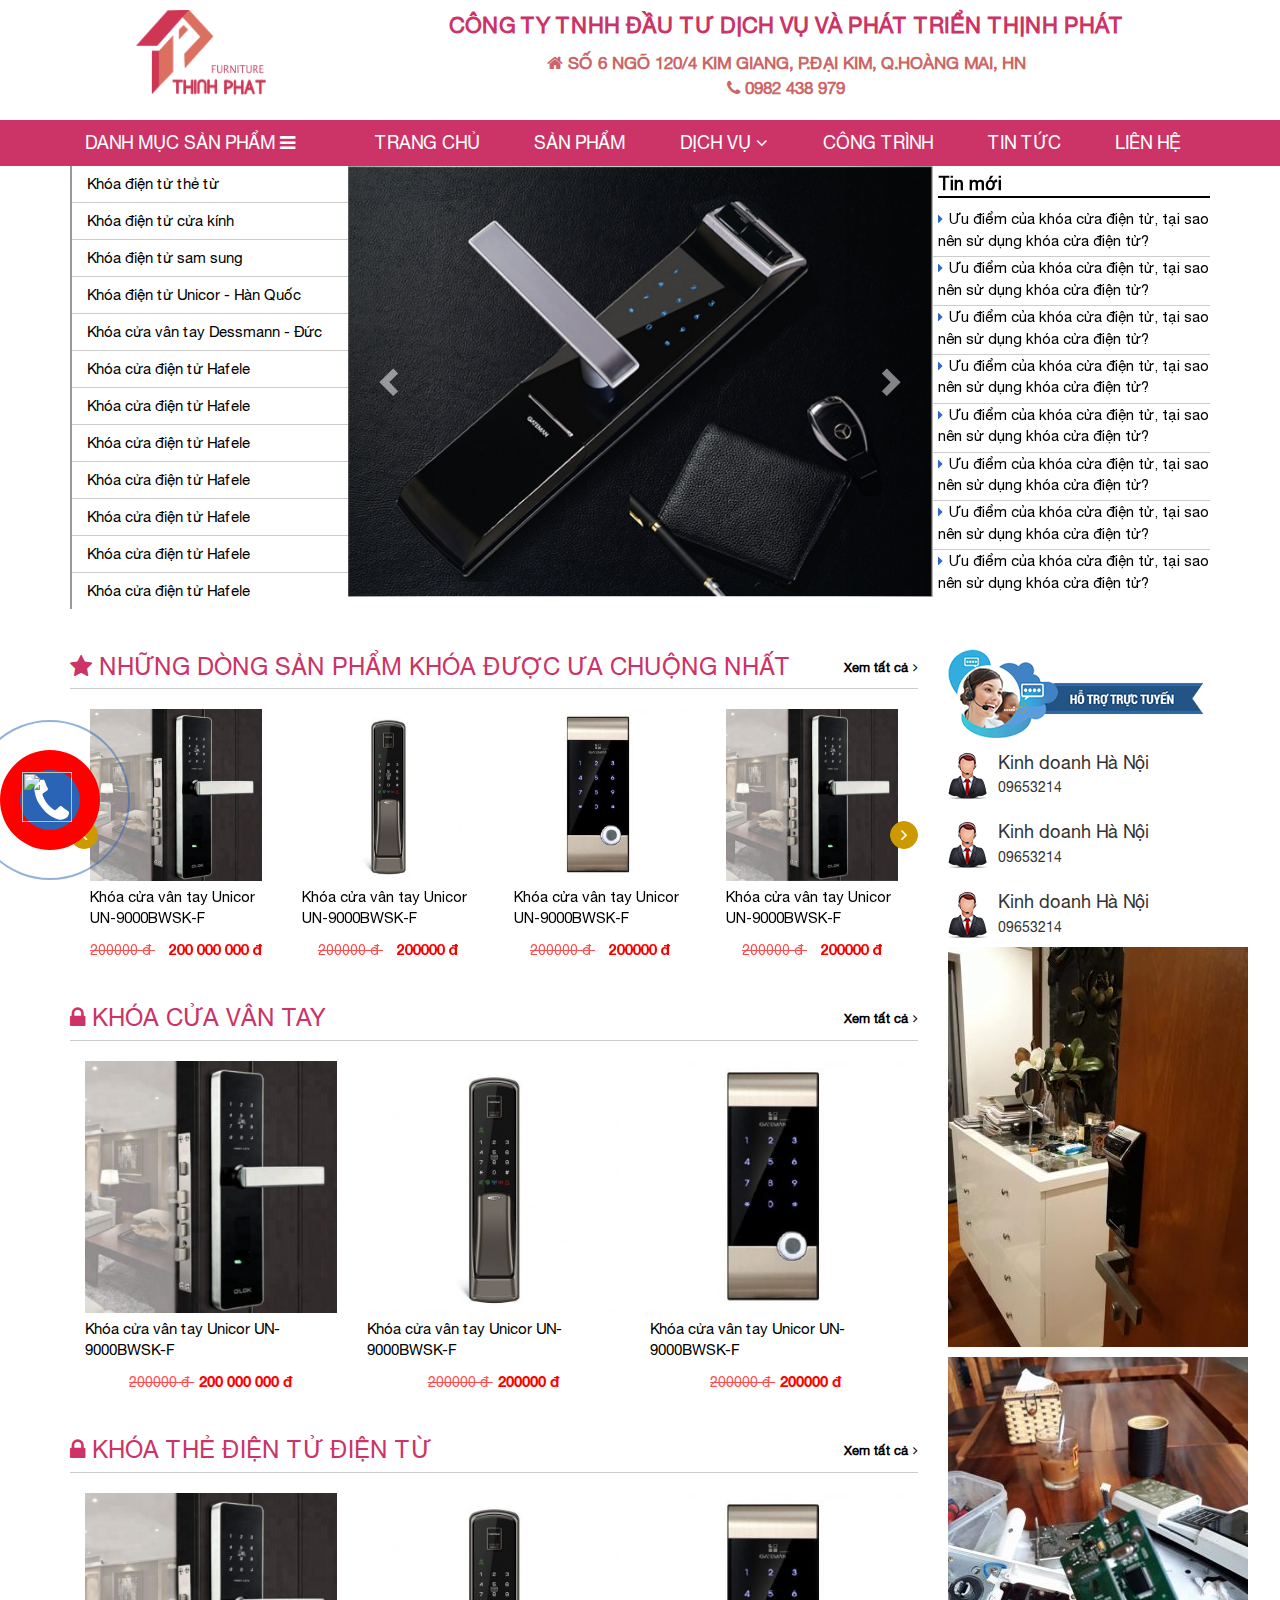
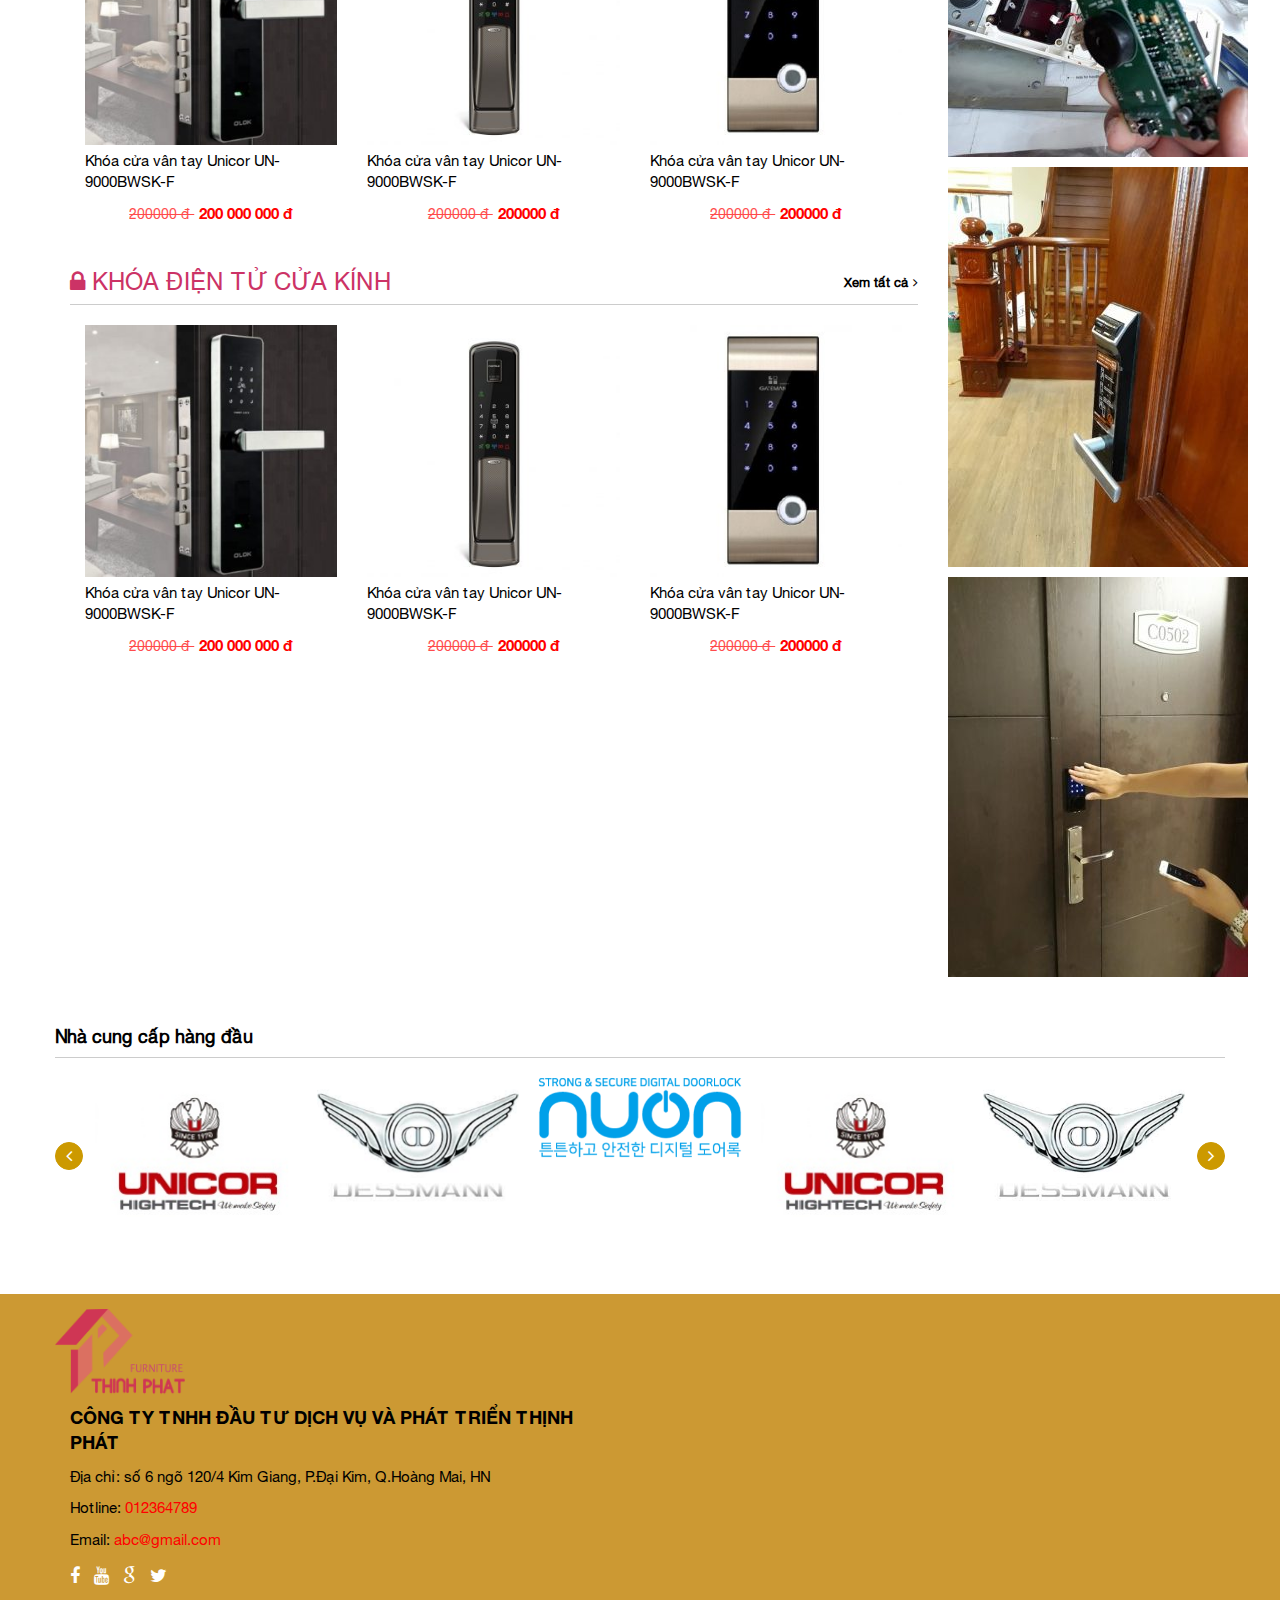
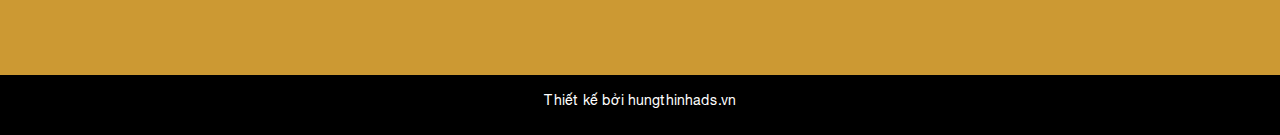
==== commit ba4433ab: "a" ====
--- a/index.html
+++ b/index.html
@@ -54,39 +54,28 @@
         <nav class="vk-header__menu-mobile">
             <ul class="vk-menu__mobile collapse" id="menuMobile">
                 
-                <li><a href="#">Giới thiệu</a></li>
+                <li><a href="#">Trang chủ</a></li>
                 <li>
                     <a href="#">Sản phẩm</a>
 
                     <a href="#menu2" data-toggle="collapse" class="_arrow-mobile"><i class="_icon fa fa-angle-down"></i></a>
                     <ul class="collapse" id="menu2">
-                        <li>
-                        	<a href="#">Công trình 1</a>
-                        	<a href="#menu3" data-toggle="collapse" class="_arrow-mobile"><i class="_icon fa fa-angle-down"></i></a>
-                        	<ul class="collapse" id="menu3">
-                        		<li><a href="#">Công trình 1</a></li>
-		                        <li><a href="#">Công trình 1</a></li>
-		                        <li><a href="#">Công trình 1</a></li>
-		                        <li><a href="#">Công trình 1</a></li>  
-                        	</ul>
-                        </li>
-                        <li><a href="#">Công trình 1</a></li>
-                        <li><a href="#">Công trình 1</a></li>
-                        <li><a href="#">Công trình 1</a></li>
-                        <li><a href="#">Công trình 1</a></li>                       
+                        <li><a href="#">Khóa điện tử thẻ từ</a></li>
+                        <li><a href="#">Khóa điện tử cửa kính</a></li>
+                        <li><a href="#">Khóa điện tử cửa kính</a></li>
+                        <li><a href="#">Khóa điện tử cửa kính</a></li>
+                        <li><a href="#">Khóa điện tử cửa kính</a></li>
+                                              
                     </ul>
                 </li>
-                <li><a href="">Khuyến mại</a></li>
-                <li><a href="">Thiết bị phòng tắm</a></li>
-                <li><a href="">Gạch ốp lát</a></li>
-                <li><a href="">Thiết bị bếp</a></li>                            
-                <li><a href="">Khách hàng dự án</a></li>                            
+                <li><a href="">Dịch vụ</a></li>
+                <li><a href="">Công trình</a></li>
+                                           
                 <li><a href="">Tin tức</a></li>                            
                 <li><a href="">Liên hệ</a></li>
             </ul>
         </nav>        
-    </div>
-    
+    </div>    
     <div class="menu-cate visible-md visible-lg">        
         <div class="menu">
             <div class="container">
@@ -100,7 +89,15 @@
             			<ul class="navi">										
 			                <li><a href="">Trang chủ</a></li>
 			                <li><a href="">Sản phẩm</a></li>
-			                <li><a href="">Dịch vụ</a></li>
+			                <li>
+			                	<a href="">Dịch vụ <i class="fa fa-angle-down"></i></a>
+
+		                        <ul class="vk-menu__child">                                
+		                            <li><a href="#">Danh mục sản phẩm 1</a></li>
+		                            <li><a href="#">Danh mục sản phẩm 1</a></li>
+		                            <li><a href="#">Danh mục sản phẩm 1</a></li>                        
+		                        </ul>
+			                </li>
 			                <li><a href="">Công trình</a></li>                                                    
 			                <li><a href="">Tin tức</a></li>                            
 			                <li><a href="">Liên hệ</a></li>
@@ -109,7 +106,8 @@
             	</div>
             </div>
         </div>
-    </div>    
+    </div> 
+
     <div class="box-content">
     	<div class="container">
     		<div class="row">
@@ -176,8 +174,7 @@
 		    		</div>
 		    	</div>
     		</div>
-    	</div>
-    	
+    	</div>	
     </div>
     <div class="box-content">
     	<div class="container">
--- a/css/style.css
+++ b/css/style.css
@@ -178,15 +178,13 @@
 .vk-menu__child{
 	display: none;
 	position: absolute;
-    top: 42px;
+    top: 44px;
     left: 0px;
     width: 215px;
     background: #fff;
 }
 .vk-menu__child > li{
-	padding-bottom: 8px;
-	margin-top: 5px;
-	padding-left: 20px;
+	/*margin-top: 5px;*/
 	border-bottom: 1px solid #fff;
 }
 .menu .navi li:hover > ul.vk-menu__child {
@@ -197,9 +195,9 @@
 	color: #1a6b8f;
 }
 .vk-menu__child a{
-	font-size: 15px !important;
-    color: #fff;
-	
+	font-size: 14px !important;
+    color: #000 !important;
+	padding:5px 10px !important;
 }
 .content-home{
 	margin-top: 30px;
@@ -219,7 +217,7 @@
     border-top: 3px solid white;
     padding: 0px 0px;
     text-transform: uppercase;
-    background: #cc9900;
+    background: #cc3366;
 }
 .vk-menu__mobile li {
     position: relative;
@@ -399,6 +397,9 @@
     margin-top: 20px;
     margin-bottom: 40px;
 }
+.cate-box .item{
+    margin-bottom: 30px;
+}
 .list-product-item img{
     width: 100%;
 }
@@ -574,6 +575,7 @@
 }
 .box-item-news img {
     width: 100%;
+    height: 200px;
 }
 .news_hot {
     font-size: 18px;
@@ -691,7 +693,6 @@
     font-family: FBQ;
     color: #000;
 }
-
 .title-detail {
     font-size: 24px;
     font-family: MyriaB;
@@ -701,3 +702,36 @@
 .detail_item_product .item .name{
 	text-align: center;
 }
+.sidebar-fix ul{
+    border-left: 0px;
+}
+.box-product-info{
+    text-align: center;
+}
+.box-order {
+    margin-top: 30px;
+}
+.btn-dathang {
+    background: red;
+    color: #fff;
+}
+.box-product-info img {
+    max-width: 200px;
+}
+.modal-title {
+    font-weight: 700;
+    line-height: 1.5;
+    color: #389d4e;
+    text-align: center;
+    font-size: 18px;
+    text-transform: uppercase;
+}
+.modal-footer {
+    border-bottom: 0px;
+    border-top: 0px;
+}
+.btn-order {
+    background: red;
+    color: #fff;
+    text-transform: uppercase;
+}--- a/css/responsive.css
+++ b/css/responsive.css
@@ -56,6 +56,12 @@
 		width: 100%;
 		float: left;
 	}
+	.section-title-main{
+		font-size: 20px;
+	}
+	.fix-margin{
+		margin-top: 0px;
+	}
 }
 @media (min-width: 768px) {
 	
